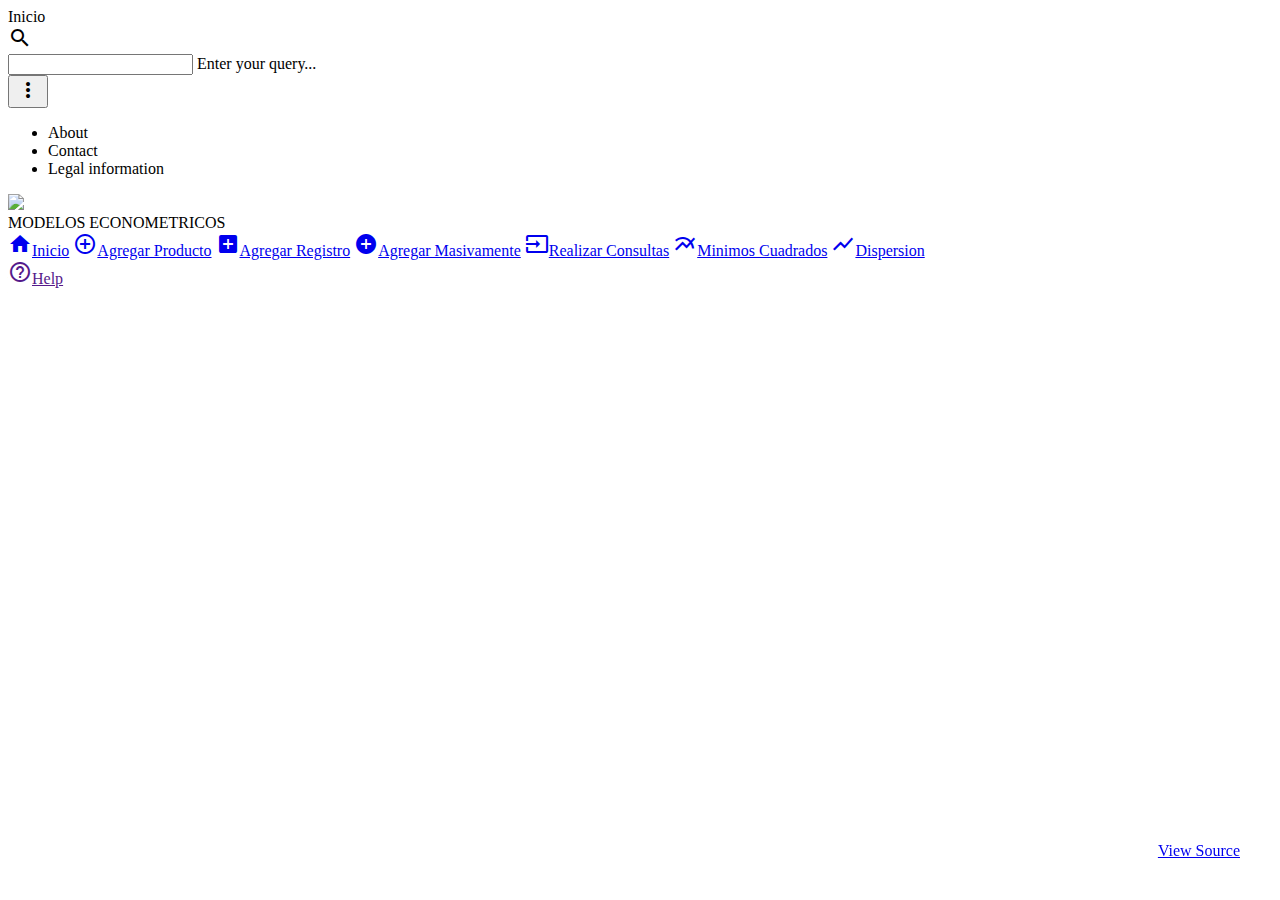
==== src/main/resources/templates/index.html @ a6d182f5 "Primer Commit" ====
<!doctype html>
<!--
  Material Design Lite
  Copyright 2015 Google Inc. All rights reserved.

  Licensed under the Apache License, Version 2.0 (the "License");
  you may not use this file except in compliance with the License.
  You may obtain a copy of the License at

      https://www.apache.org/licenses/LICENSE-2.0

  Unless required by applicable law or agreed to in writing, software
  distributed under the License is distributed on an "AS IS" BASIS,
  WITHOUT WARRANTIES OR CONDITIONS OF ANY KIND, either express or implied.
  See the License for the specific language governing permissions and
  limitations under the License
-->
<html xmlns:th="http://www.thymeleaf.org">
  <head>
     <meta http-equiv="Content-Type" content="text/html; charset=UTF-8"></meta>
  	<meta name="viewport" content="width=device-width, initial-scale=1"></meta>
    <meta http-equiv="X-UA-Compatible" content="IE=edge"></meta>
    <meta name="description" content="A front-end template that helps you build fast, modern mobile web apps."></meta>
    <meta name="viewport" content="width=device-width, initial-scale=1.0, minimum-scale=1.0"></meta>
    <title>Modelos Econometricos</title>

    <!-- Add to homescreen for Chrome on Android -->
    <meta name="mobile-web-app-capable" content="yes"></meta>
    <link rel="icon" sizes="192x192" href="images/android-desktop.png"></link>

    <!-- Add to homescreen for Safari on iOS -->
    <meta name="apple-mobile-web-app-capable" content="yes"></meta>
    <meta name="apple-mobile-web-app-status-bar-style" content="black"></meta>
    <meta name="apple-mobile-web-app-title" content="Material Design Lite"></meta>
    <link rel="apple-touch-icon-precomposed" href="images/ios-desktop.png"></link>

    <!-- Tile icon for Win8 (144x144 + tile color) -->
    <meta name="msapplication-TileImage" content="images/touch/ms-touch-icon-144x144-precomposed.png"></meta>
    <meta name="msapplication-TileColor" content="#3372DF"></meta>

    <link rel="shortcut icon" href="images/favicon.png"></link>

    <!-- SEO: If your mobile URL is different from the desktop URL, add a canonical link to the desktop page https://developers.google.com/webmasters/smartphone-sites/feature-phones -->
    <!--
    <link rel="canonical" href="http://www.example.com/">
    -->

    <link rel="stylesheet" href="https://fonts.googleapis.com/css?family=Roboto:regular,bold,italic,thin,light,bolditalic,black,medium&amp;lang=en"></link>
    <link rel="stylesheet" href="https://fonts.googleapis.com/icon?family=Material+Icons"></link>
    <link rel="stylesheet" href="https://code.getmdl.io/1.3.0/material.cyan-light_blue.min.css"></link>
    <link rel="stylesheet" type="text/css" media="all" th:href="@{css/styles.css}"></link>
    <link rel="stylesheet" type="text/css" media="all" th:href="@{css/jquery-ui.min.css}"></link>
    
    <script type="text/javascript" src="https://code.jquery.com/jquery-3.2.1.min.js"></script>
    <script type="text/javascript" th:src="@{js/jquery-ui.min.js}"></script>
     
    <style>
    #view-source {
      position: fixed;
      display: block;
      right: 0;
      bottom: 0;
      margin-right: 40px;
      margin-bottom: 40px;
      z-index: 900;
    }
    </style>
  </head>
  <body>
    <div class="demo-layout mdl-layout mdl-js-layout mdl-layout--fixed-drawer mdl-layout--fixed-header">
      <header class="demo-header mdl-layout__header mdl-color--grey-100 mdl-color-text--grey-600">
        <div class="mdl-layout__header-row">
          <span class="mdl-layout-title">Inicio</span>
          <div class="mdl-layout-spacer"></div>
          <div class="mdl-textfield mdl-js-textfield mdl-textfield--expandable">
            <label class="mdl-button mdl-js-button mdl-button--icon" for="search">
              <i class="material-icons">search</i>
            </label>
            <div class="mdl-textfield__expandable-holder">
              <input class="mdl-textfield__input" type="text" id="search"></input>
              <label class="mdl-textfield__label" for="search">Enter your query...</label>
            </div>
          </div>
          <button class="mdl-button mdl-js-button mdl-js-ripple-effect mdl-button--icon" id="hdrbtn">
            <i class="material-icons">more_vert</i>
          </button>
          <ul class="mdl-menu mdl-js-menu mdl-js-ripple-effect mdl-menu--bottom-right" for="hdrbtn">
            <li class="mdl-menu__item">About</li>
            <li class="mdl-menu__item">Contact</li>
            <li class="mdl-menu__item">Legal information</li>
          </ul>
        </div>
      </header>
      <div class="demo-drawer mdl-layout__drawer mdl-color--blue-grey-900 mdl-color-text--blue-grey-50">
        <header class="demo-drawer-header">
          <img src="/images/umgsimbolo.png" class="demo-avatar"></img>
          <div class="demo-avatar-dropdown">
            <span>MODELOS ECONOMETRICOS</span>
            <div class="mdl-layout-spacer"></div>
           
          </div>
        </header>
        <nav class="demo-navigation mdl-navigation mdl-color--blue-grey-800">
         <a class="mdl-navigation__link" href="/"><i class="mdl-color-text--blue-grey-400 material-icons" role="presentation">home</i>Inicio</a>
          <a class="mdl-navigation__link" href="#"><i class="mdl-color-text--blue-grey-400 material-icons" role="presentation">add_circle_outline</i>Agregar Producto</a>
          <a class="mdl-navigation__link" href="/insertRegistros"><i class="mdl-color-text--blue-grey-400 material-icons" role="presentation">add_box</i>Agregar Registro</a>
          <a class="mdl-navigation__link" href="/unploadExcel"><i class="mdl-color-text--blue-grey-400 material-icons" role="presentation">add_circle</i>Agregar Masivamente</a>
           <a class="mdl-navigation__link" href="/minimosCuarados"><i class="mdl-color-text--blue-grey-400 material-icons" role="presentation">input</i>Realizar Consultas</a>
          <a class="mdl-navigation__link" href="/respuesta"><i class="mdl-color-text--blue-grey-400 material-icons" role="presentation">multiline_chart</i>Minimos Cuadrados</a>
          <a class="mdl-navigation__link" href="#"><i class="mdl-color-text--blue-grey-400 material-icons" role="presentation">show_chart</i>Dispersion</a>
          <div class="mdl-layout-spacer"></div>
          <a class="mdl-navigation__link" href=""><i class="mdl-color-text--blue-grey-400 material-icons" role="presentation">help_outline</i><span class="visuallyhidden">Help</span></a>
        </nav>
      </div>
      <main class="mdl-layout__content mdl-color--grey-100">
      
      </main>
    </div>
      <svg xmlns="http://www.w3.org/2000/svg" xmlns:xlink="http://www.w3.org/1999/xlink" version="1.1" style="position: fixed; left: -1000px; height: -1000px;">
        <defs>
          <mask id="piemask" maskContentUnits="objectBoundingBox">
            <circle cx="0.5" cy="0.5" r="0.49" fill="white" />
            <circle cx="0.5" cy="0.5" r="0.40" fill="red" />
          </mask>
          <g id="piechart">
            <circle cx="0.5" cy="0.5" r="0.5" />
            <path d="M 0.5 0.5 0.5 0 A 0.5 0.5 0 0 1 0.95 0.28 z" stroke="none" fill="rgba(255, 255, 255, 0.75)" />
          </g>
        </defs>
      </svg>
      <svg version="1.1" xmlns="http://www.w3.org/2000/svg" xmlns:xlink="http://www.w3.org/1999/xlink" viewBox="0 0 500 250" style="position: fixed; left: -1000px; height: -1000px;">
        <defs>
          <g id="chart">
            <g id="Gridlines">
              <line fill="#888888" stroke="#888888" stroke-miterlimit="10" x1="0" y1="27.3" x2="468.3" y2="27.3" />
              <line fill="#888888" stroke="#888888" stroke-miterlimit="10" x1="0" y1="66.7" x2="468.3" y2="66.7" />
              <line fill="#888888" stroke="#888888" stroke-miterlimit="10" x1="0" y1="105.3" x2="468.3" y2="105.3" />
              <line fill="#888888" stroke="#888888" stroke-miterlimit="10" x1="0" y1="144.7" x2="468.3" y2="144.7" />
              <line fill="#888888" stroke="#888888" stroke-miterlimit="10" x1="0" y1="184.3" x2="468.3" y2="184.3" />
            </g>
            <g id="Numbers">
              <text transform="matrix(1 0 0 1 485 29.3333)" fill="#888888" font-family="'Roboto'" font-size="9">500</text>
              <text transform="matrix(1 0 0 1 485 69)" fill="#888888" font-family="'Roboto'" font-size="9">400</text>
              <text transform="matrix(1 0 0 1 485 109.3333)" fill="#888888" font-family="'Roboto'" font-size="9">300</text>
              <text transform="matrix(1 0 0 1 485 149)" fill="#888888" font-family="'Roboto'" font-size="9">200</text>
              <text transform="matrix(1 0 0 1 485 188.3333)" fill="#888888" font-family="'Roboto'" font-size="9">100</text>
              <text transform="matrix(1 0 0 1 0 249.0003)" fill="#888888" font-family="'Roboto'" font-size="9">1</text>
              <text transform="matrix(1 0 0 1 78 249.0003)" fill="#888888" font-family="'Roboto'" font-size="9">2</text>
              <text transform="matrix(1 0 0 1 154.6667 249.0003)" fill="#888888" font-family="'Roboto'" font-size="9">3</text>
              <text transform="matrix(1 0 0 1 232.1667 249.0003)" fill="#888888" font-family="'Roboto'" font-size="9">4</text>
              <text transform="matrix(1 0 0 1 309 249.0003)" fill="#888888" font-family="'Roboto'" font-size="9">5</text>
              <text transform="matrix(1 0 0 1 386.6667 249.0003)" fill="#888888" font-family="'Roboto'" font-size="9">6</text>
              <text transform="matrix(1 0 0 1 464.3333 249.0003)" fill="#888888" font-family="'Roboto'" font-size="9">7</text>
            </g>
            <g id="Layer_5">
              <polygon opacity="0.36" stroke-miterlimit="10" points="0,223.3 48,138.5 154.7,169 211,88.5
              294.5,80.5 380,165.2 437,75.5 469.5,223.3 	"/>
            </g>
            <g id="Layer_4">
              <polygon stroke-miterlimit="10" points="469.3,222.7 1,222.7 48.7,166.7 155.7,188.3 212,132.7
              296.7,128 380.7,184.3 436.7,125 	"/>
            </g>
          </g>
        </defs>
      </svg>
      <a href="https://github.com/google/material-design-lite/blob/mdl-1.x/templates/dashboard/" target="_blank" id="view-source" class="mdl-button mdl-js-button mdl-button--raised mdl-js-ripple-effect mdl-button--colored mdl-color-text--white">View Source</a>
   	  <div id="dialog">
		<p id="contenido"></p>
		</div>
    <script src="https://code.getmdl.io/1.3.0/material.min.js"></script>
    <script th:inline="javascript">
    var respuestaRegistro = [[${respuestaRegistro}]];
    $('#dialog').dialog({
		autoOpen: false,
		show: 'blind',
		hide: 'explode',
		modal: true,
		buttons: {
            Cerrar: function() {
                // Cerrar ventana de diálogo
                $(this).dialog( "close" );
            }
		}
		});
    if(respuestaRegistro==001)
    	{
    	$("#contenido").text('Se ha guardado el registro exitosamente');
    	console.log(respuestaRegistro);
    	 $('#dialog').dialog('open');
    	}
    
	</script>
  </body>
</html>
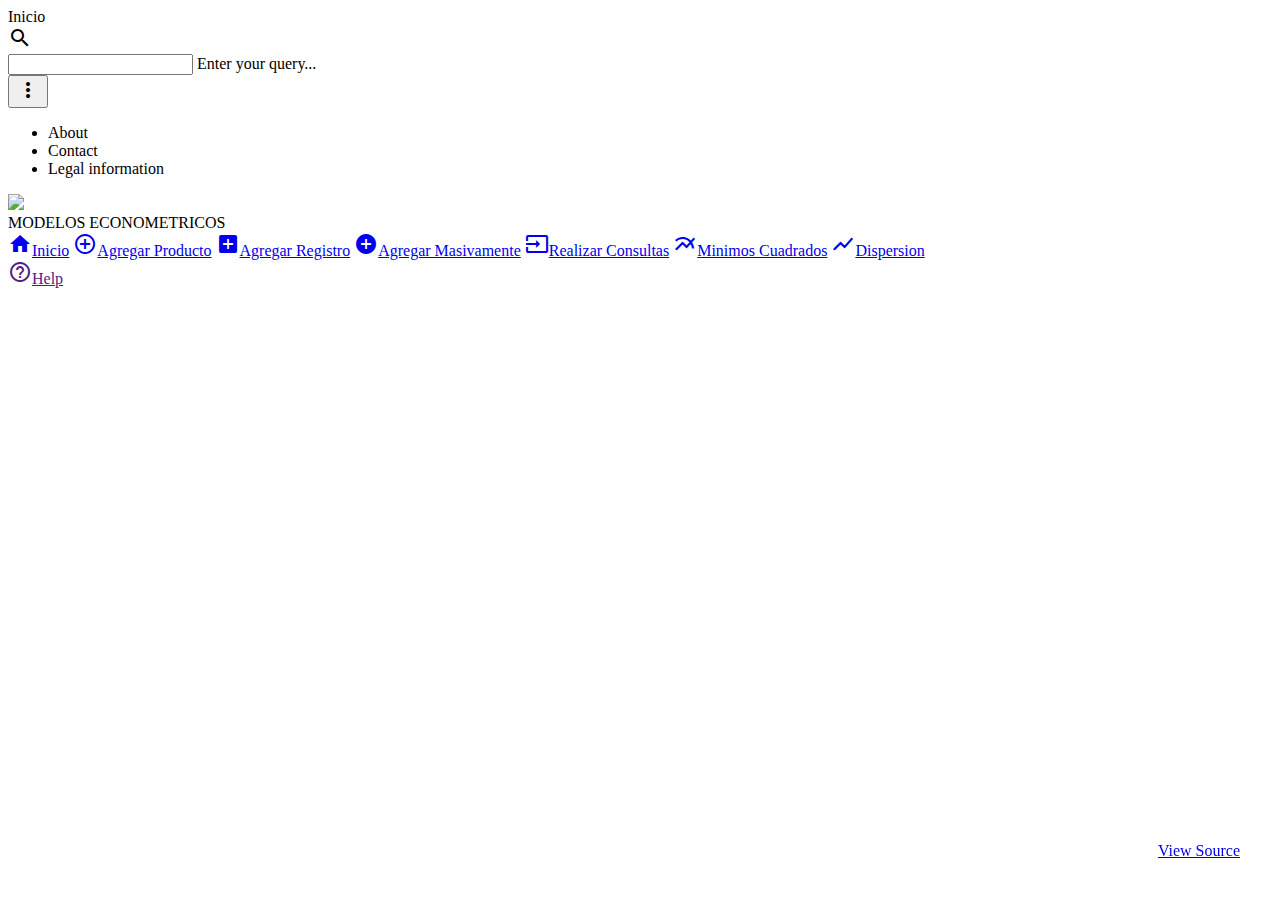
==== commit e7e0c51f: "Cambios para consultas y logro de calculo de minimos cuadrados con graficas" ====
--- a/src/main/resources/templates/index.html
+++ b/src/main/resources/templates/index.html
@@ -105,7 +105,7 @@
           <a class="mdl-navigation__link" href="#"><i class="mdl-color-text--blue-grey-400 material-icons" role="presentation">add_circle_outline</i>Agregar Producto</a>
           <a class="mdl-navigation__link" href="/insertRegistros"><i class="mdl-color-text--blue-grey-400 material-icons" role="presentation">add_box</i>Agregar Registro</a>
           <a class="mdl-navigation__link" href="/unploadExcel"><i class="mdl-color-text--blue-grey-400 material-icons" role="presentation">add_circle</i>Agregar Masivamente</a>
-           <a class="mdl-navigation__link" href="/minimosCuarados"><i class="mdl-color-text--blue-grey-400 material-icons" role="presentation">input</i>Realizar Consultas</a>
+           <a class="mdl-navigation__link" href="/getRegistros"><i class="mdl-color-text--blue-grey-400 material-icons" role="presentation">input</i>Realizar Consultas</a>
           <a class="mdl-navigation__link" href="/respuesta"><i class="mdl-color-text--blue-grey-400 material-icons" role="presentation">multiline_chart</i>Minimos Cuadrados</a>
           <a class="mdl-navigation__link" href="#"><i class="mdl-color-text--blue-grey-400 material-icons" role="presentation">show_chart</i>Dispersion</a>
           <div class="mdl-layout-spacer"></div>
@@ -116,53 +116,7 @@
       
       </main>
     </div>
-      <svg xmlns="http://www.w3.org/2000/svg" xmlns:xlink="http://www.w3.org/1999/xlink" version="1.1" style="position: fixed; left: -1000px; height: -1000px;">
-        <defs>
-          <mask id="piemask" maskContentUnits="objectBoundingBox">
-            <circle cx="0.5" cy="0.5" r="0.49" fill="white" />
-            <circle cx="0.5" cy="0.5" r="0.40" fill="red" />
-          </mask>
-          <g id="piechart">
-            <circle cx="0.5" cy="0.5" r="0.5" />
-            <path d="M 0.5 0.5 0.5 0 A 0.5 0.5 0 0 1 0.95 0.28 z" stroke="none" fill="rgba(255, 255, 255, 0.75)" />
-          </g>
-        </defs>
-      </svg>
-      <svg version="1.1" xmlns="http://www.w3.org/2000/svg" xmlns:xlink="http://www.w3.org/1999/xlink" viewBox="0 0 500 250" style="position: fixed; left: -1000px; height: -1000px;">
-        <defs>
-          <g id="chart">
-            <g id="Gridlines">
-              <line fill="#888888" stroke="#888888" stroke-miterlimit="10" x1="0" y1="27.3" x2="468.3" y2="27.3" />
-              <line fill="#888888" stroke="#888888" stroke-miterlimit="10" x1="0" y1="66.7" x2="468.3" y2="66.7" />
-              <line fill="#888888" stroke="#888888" stroke-miterlimit="10" x1="0" y1="105.3" x2="468.3" y2="105.3" />
-              <line fill="#888888" stroke="#888888" stroke-miterlimit="10" x1="0" y1="144.7" x2="468.3" y2="144.7" />
-              <line fill="#888888" stroke="#888888" stroke-miterlimit="10" x1="0" y1="184.3" x2="468.3" y2="184.3" />
-            </g>
-            <g id="Numbers">
-              <text transform="matrix(1 0 0 1 485 29.3333)" fill="#888888" font-family="'Roboto'" font-size="9">500</text>
-              <text transform="matrix(1 0 0 1 485 69)" fill="#888888" font-family="'Roboto'" font-size="9">400</text>
-              <text transform="matrix(1 0 0 1 485 109.3333)" fill="#888888" font-family="'Roboto'" font-size="9">300</text>
-              <text transform="matrix(1 0 0 1 485 149)" fill="#888888" font-family="'Roboto'" font-size="9">200</text>
-              <text transform="matrix(1 0 0 1 485 188.3333)" fill="#888888" font-family="'Roboto'" font-size="9">100</text>
-              <text transform="matrix(1 0 0 1 0 249.0003)" fill="#888888" font-family="'Roboto'" font-size="9">1</text>
-              <text transform="matrix(1 0 0 1 78 249.0003)" fill="#888888" font-family="'Roboto'" font-size="9">2</text>
-              <text transform="matrix(1 0 0 1 154.6667 249.0003)" fill="#888888" font-family="'Roboto'" font-size="9">3</text>
-              <text transform="matrix(1 0 0 1 232.1667 249.0003)" fill="#888888" font-family="'Roboto'" font-size="9">4</text>
-              <text transform="matrix(1 0 0 1 309 249.0003)" fill="#888888" font-family="'Roboto'" font-size="9">5</text>
-              <text transform="matrix(1 0 0 1 386.6667 249.0003)" fill="#888888" font-family="'Roboto'" font-size="9">6</text>
-              <text transform="matrix(1 0 0 1 464.3333 249.0003)" fill="#888888" font-family="'Roboto'" font-size="9">7</text>
-            </g>
-            <g id="Layer_5">
-              <polygon opacity="0.36" stroke-miterlimit="10" points="0,223.3 48,138.5 154.7,169 211,88.5
-              294.5,80.5 380,165.2 437,75.5 469.5,223.3 	"/>
-            </g>
-            <g id="Layer_4">
-              <polygon stroke-miterlimit="10" points="469.3,222.7 1,222.7 48.7,166.7 155.7,188.3 212,132.7
-              296.7,128 380.7,184.3 436.7,125 	"/>
-            </g>
-          </g>
-        </defs>
-      </svg>
+      
       <a href="https://github.com/google/material-design-lite/blob/mdl-1.x/templates/dashboard/" target="_blank" id="view-source" class="mdl-button mdl-js-button mdl-button--raised mdl-js-ripple-effect mdl-button--colored mdl-color-text--white">View Source</a>
    	  <div id="dialog">
 		<p id="contenido"></p>
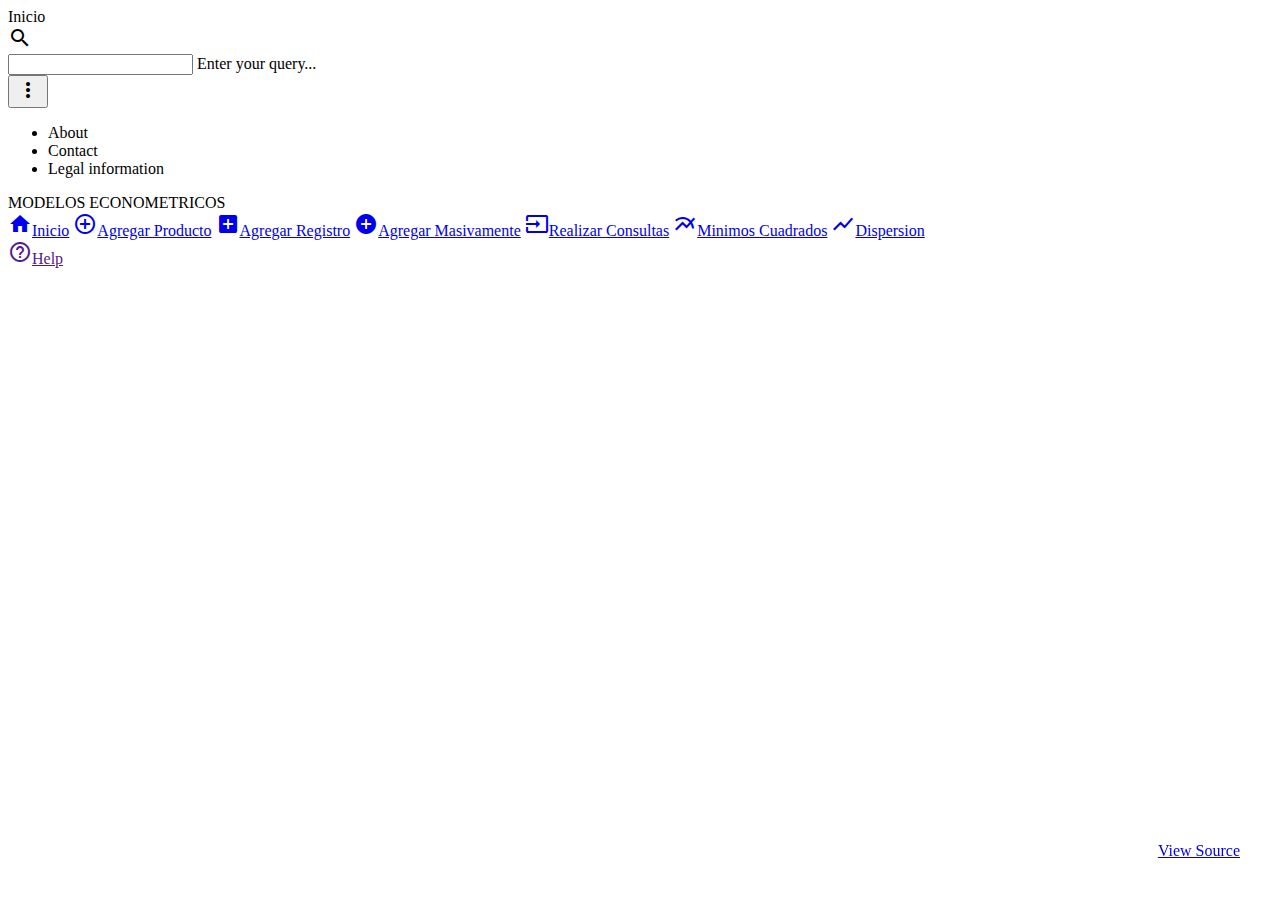
==== commit 99774eae: "Cambios en categorias se requiere crear marcas" ====
--- a/src/main/resources/templates/index.html
+++ b/src/main/resources/templates/index.html
@@ -93,7 +93,7 @@
       </header>
       <div class="demo-drawer mdl-layout__drawer mdl-color--blue-grey-900 mdl-color-text--blue-grey-50">
         <header class="demo-drawer-header">
-          <img src="/images/umgsimbolo.png" class="demo-avatar"></img>
+<!--           <img src="/images/umgsimbolo.png" class="demo-avatar"></img> -->
           <div class="demo-avatar-dropdown">
             <span>MODELOS ECONOMETRICOS</span>
             <div class="mdl-layout-spacer"></div>
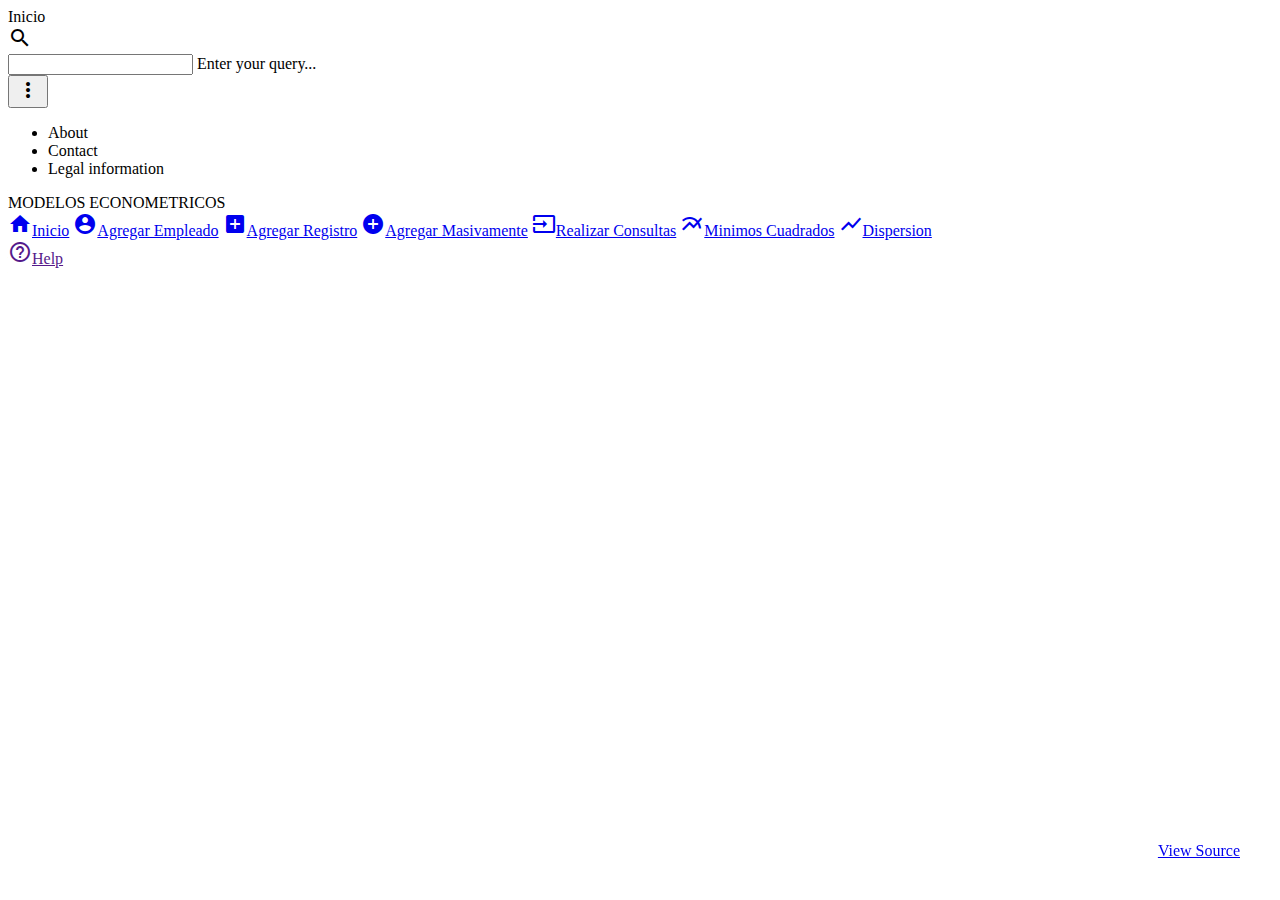
==== commit 2c6b64a2: "Creacion de formulario para empleado" ====
--- a/src/main/resources/templates/index.html
+++ b/src/main/resources/templates/index.html
@@ -97,12 +97,12 @@
           <div class="demo-avatar-dropdown">
             <span>MODELOS ECONOMETRICOS</span>
             <div class="mdl-layout-spacer"></div>
-           
+         
           </div>
         </header>
         <nav class="demo-navigation mdl-navigation mdl-color--blue-grey-800">
          <a class="mdl-navigation__link" href="/"><i class="mdl-color-text--blue-grey-400 material-icons" role="presentation">home</i>Inicio</a>
-          <a class="mdl-navigation__link" href="#"><i class="mdl-color-text--blue-grey-400 material-icons" role="presentation">add_circle_outline</i>Agregar Producto</a>
+          <a class="mdl-navigation__link" href="/empleado/listEmpleado"><i class="mdl-color-text--blue-grey-400 material-icons" role="presentation">account_circle</i>Agregar Empleado</a>
           <a class="mdl-navigation__link" href="/insertRegistros"><i class="mdl-color-text--blue-grey-400 material-icons" role="presentation">add_box</i>Agregar Registro</a>
           <a class="mdl-navigation__link" href="/unploadExcel"><i class="mdl-color-text--blue-grey-400 material-icons" role="presentation">add_circle</i>Agregar Masivamente</a>
            <a class="mdl-navigation__link" href="/getRegistros"><i class="mdl-color-text--blue-grey-400 material-icons" role="presentation">input</i>Realizar Consultas</a>
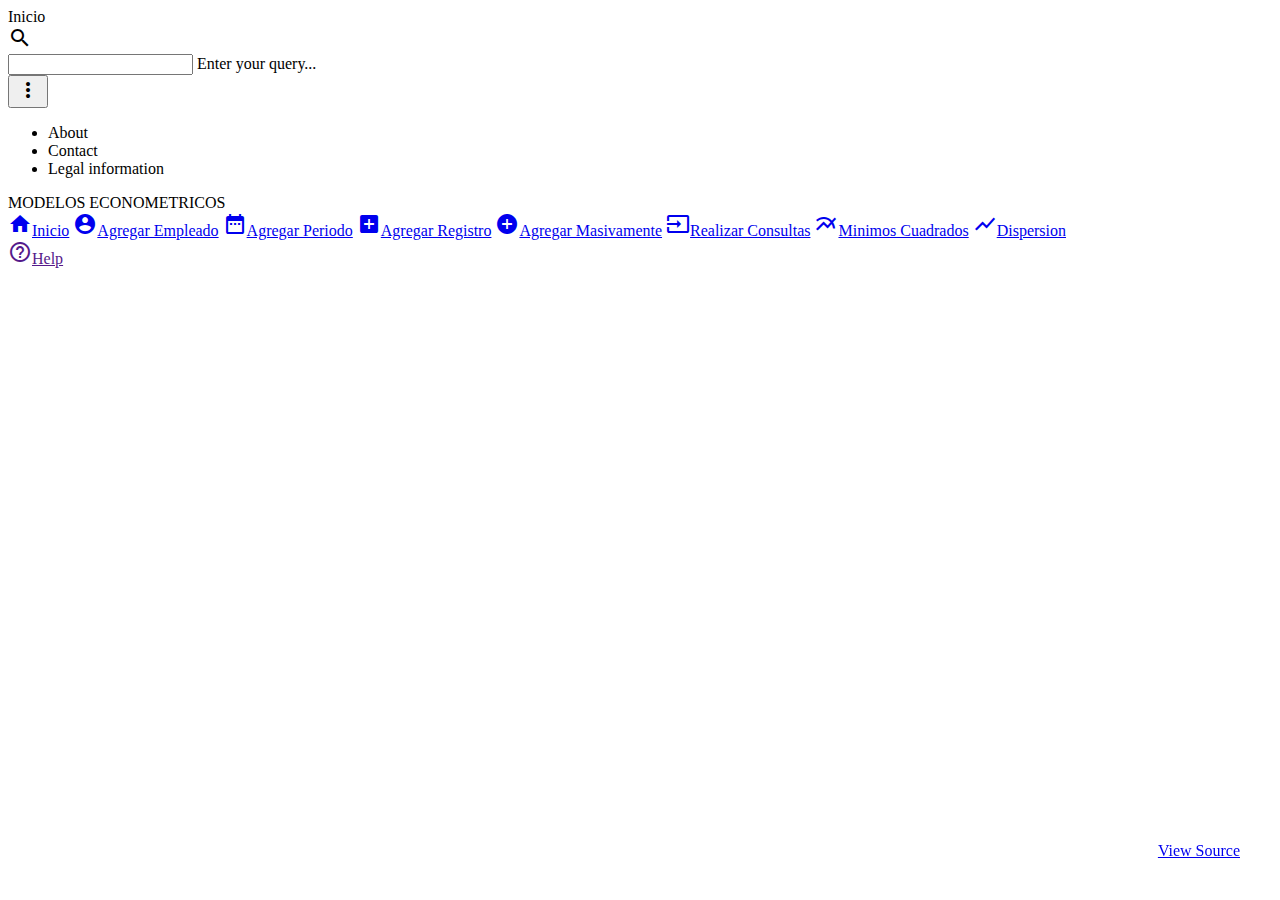
==== commit 05254c44: "Carga de periodos de apertura" ====
--- a/src/main/resources/templates/index.html
+++ b/src/main/resources/templates/index.html
@@ -103,6 +103,7 @@
         <nav class="demo-navigation mdl-navigation mdl-color--blue-grey-800">
          <a class="mdl-navigation__link" href="/"><i class="mdl-color-text--blue-grey-400 material-icons" role="presentation">home</i>Inicio</a>
           <a class="mdl-navigation__link" href="/empleado/listEmpleado"><i class="mdl-color-text--blue-grey-400 material-icons" role="presentation">account_circle</i>Agregar Empleado</a>
+           <a class="mdl-navigation__link" href="/periodo/listPeriodo"><i class="mdl-color-text--blue-grey-400 material-icons" role="presentation">date_range</i>Agregar Periodo</a>
           <a class="mdl-navigation__link" href="/insertRegistros"><i class="mdl-color-text--blue-grey-400 material-icons" role="presentation">add_box</i>Agregar Registro</a>
           <a class="mdl-navigation__link" href="/unploadExcel"><i class="mdl-color-text--blue-grey-400 material-icons" role="presentation">add_circle</i>Agregar Masivamente</a>
            <a class="mdl-navigation__link" href="/getRegistros"><i class="mdl-color-text--blue-grey-400 material-icons" role="presentation">input</i>Realizar Consultas</a>
